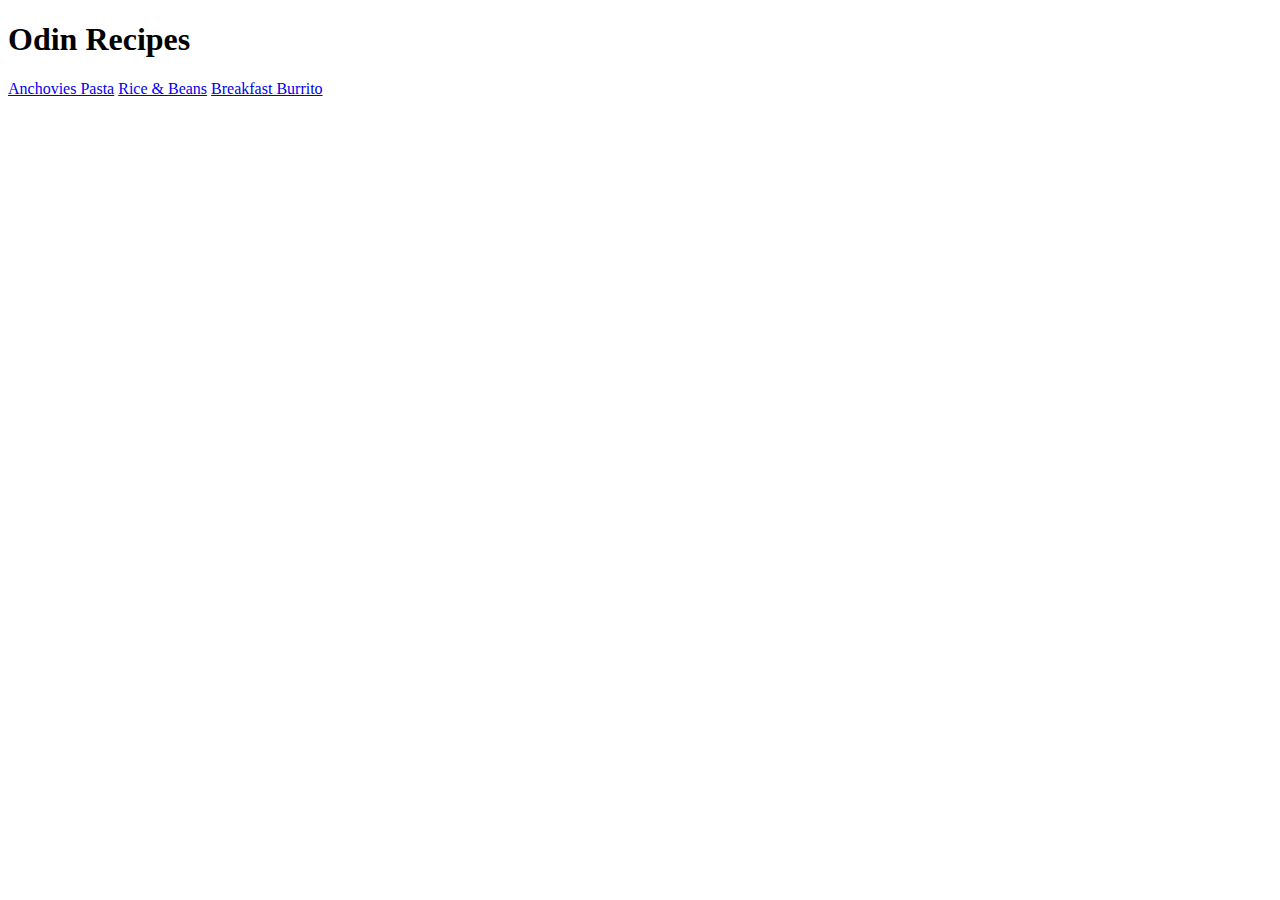
==== index.html @ 1146caa4 "Add recipes/anchovies_pasta.html" ====
<!DOCTYPE html>
<html lang="en">
<head>
    <meta charset="UTF-8">
    <meta http-equiv="X-UA-Compatible" content="IE=edge">
    <meta name="viewport" content="width=<device-width>, initial-scale=1.0">
    <title>Odin Recipes</title>
</head>
<body>
    <h1>Odin Recipes</h1>

    <div>
        <a href="recipes/anchovies_pasta.html" >Anchovies Pasta</a>

        <a href="recipes/rice_and_beans.html">Rice & Beans</a>

        <a href="recipes/breakfast_burrito.html">Breakfast Burrito</a>
    </div>
</body>
</html>
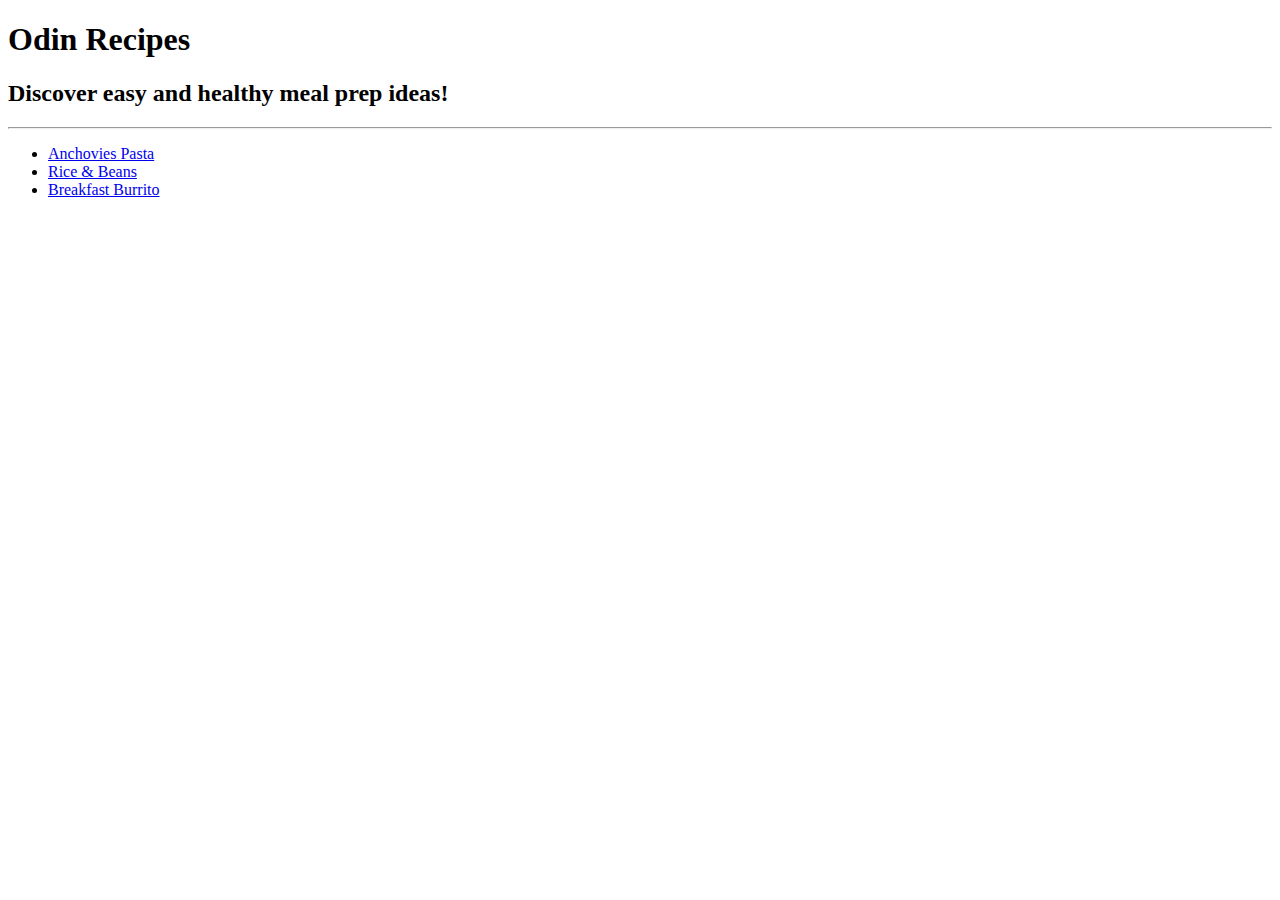
==== commit 4e1b99c3: "recipes/anchovies_pasta.html" ====
--- a/index.html
+++ b/index.html
@@ -8,13 +8,19 @@
 </head>
 <body>
     <h1>Odin Recipes</h1>
+<h2>Discover easy and healthy meal prep ideas!</h2>
+
+<hr>
 
     <div>
-        <a href="recipes/anchovies_pasta.html" >Anchovies Pasta</a>
-
-        <a href="recipes/rice_and_beans.html">Rice & Beans</a>
-
-        <a href="recipes/breakfast_burrito.html">Breakfast Burrito</a>
+<ul>
+    <li><a href="recipes/anchovies_pasta.html" >Anchovies Pasta</a></li>
+    <li><a href="recipes/rice_and_beans.html">Rice & Beans</a>
+</li>
+    <li><a href="recipes/breakfast_burrito.html">Breakfast Burrito</a></li>
+    
+</ul>
+       
     </div>
 </body>
 </html>